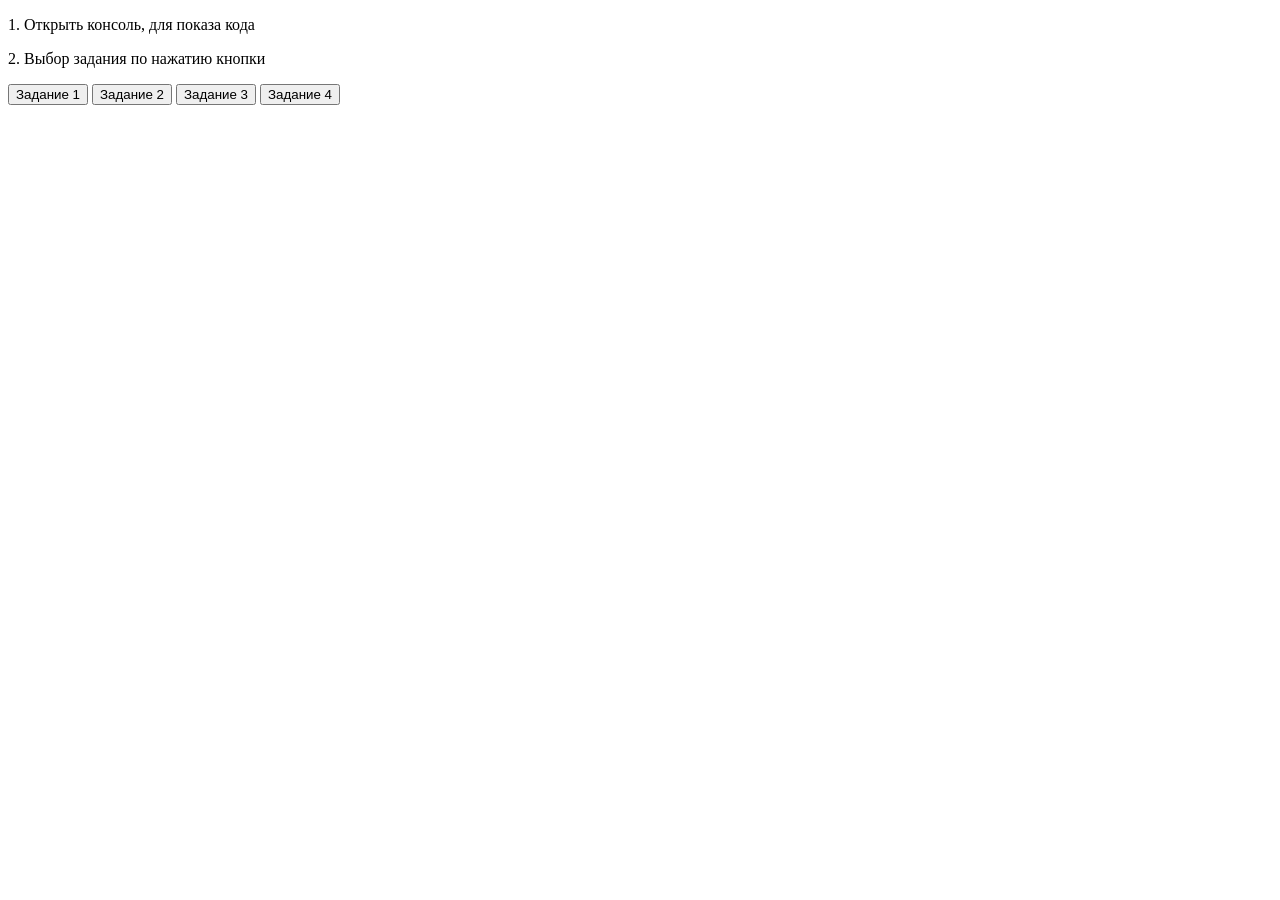
==== Async/index.html @ fe1702c4 "блок задач по промисам и асинхронности" ====
<!DOCTYPE html>
<html lang="en">
<head>
    <meta charset="UTF-8">
    <meta name="viewport" content="width=device-width, initial-scale=1.0">
    <title>Document</title>
    <!-- <base href="/Async/"> -->
     <style>
     </style>
</head>
<body>
    <div class="buttons_container">
        <p>1. Открыть консоль, для показа кода</p>
        <p>2. Выбор задания по нажатию кнопки</p>
        <button class="btn" data-task="1">Задание 1</button>
        <button class="btn" data-task="2">Задание 2</button>
        <button class="btn" data-task="3">Задание 3</button>
        <button class="btn" data-task="4">Задание 4</button>

        <div class="render"></div>
    </div>
    
    <script src="ext.js" type="module"></script>
    <script src="main.js" type="module"></script>
</body>
</html>
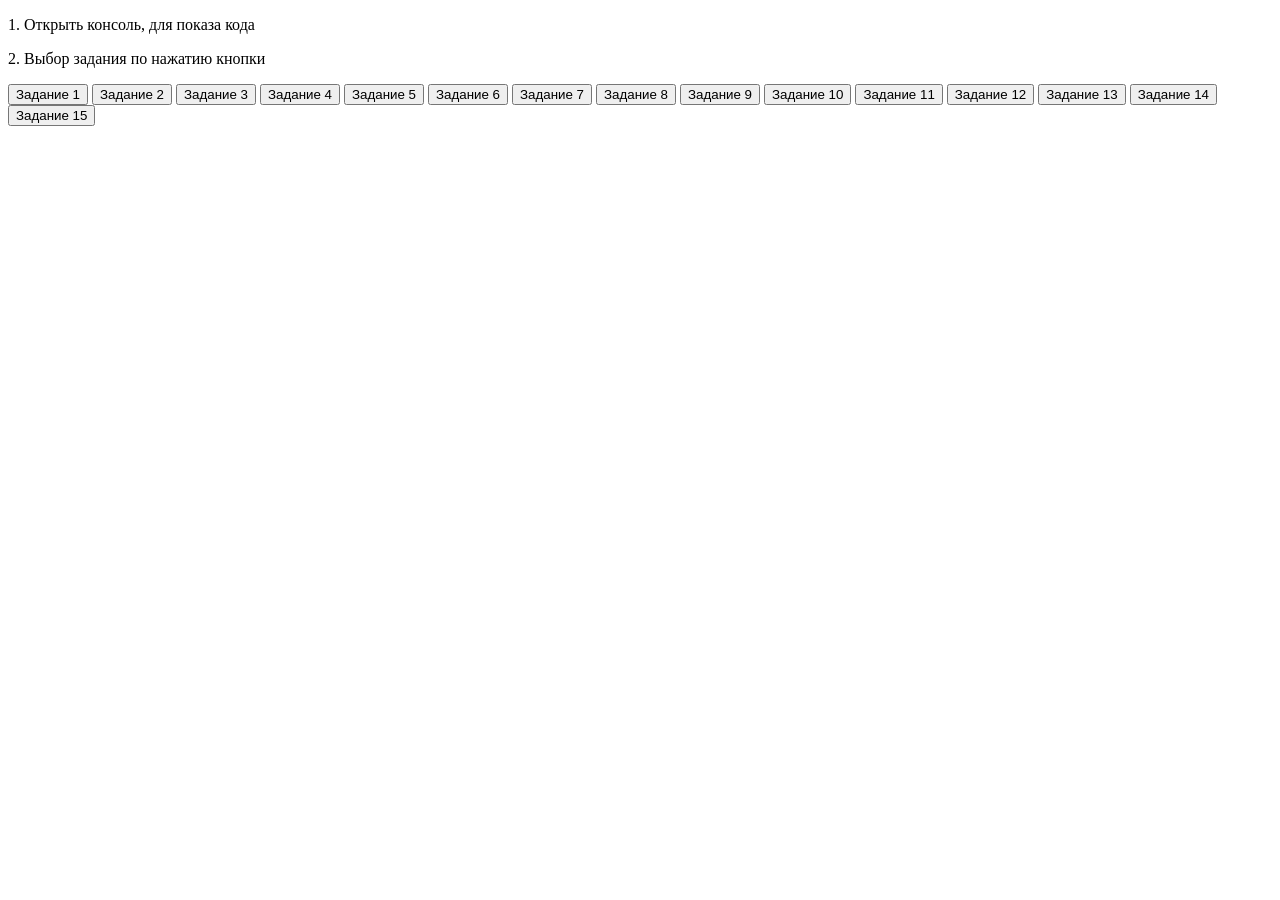
==== commit 70f9fad7: "распределение задач выполнено. настроена система отображения каждого задания отдельно" ====
--- a/Async/index.html
+++ b/Async/index.html
@@ -16,6 +16,17 @@
         <button class="btn" data-task="2">Задание 2</button>
         <button class="btn" data-task="3">Задание 3</button>
         <button class="btn" data-task="4">Задание 4</button>
+        <button class="btn" data-task="5">Задание 5</button>
+        <button class="btn" data-task="6">Задание 6</button>
+        <button class="btn" data-task="7">Задание 7</button>
+        <button class="btn" data-task="8">Задание 8</button>
+        <button class="btn" data-task="9">Задание 9</button>
+        <button class="btn" data-task="10">Задание 10</button>
+        <button class="btn" data-task="11">Задание 11</button>
+        <button class="btn" data-task="12">Задание 12</button>
+        <button class="btn" data-task="13">Задание 13</button>
+        <button class="btn" data-task="14">Задание 14</button>
+        <button class="btn" data-task="15">Задание 15</button>
 
         <div class="render"></div>
     </div>
